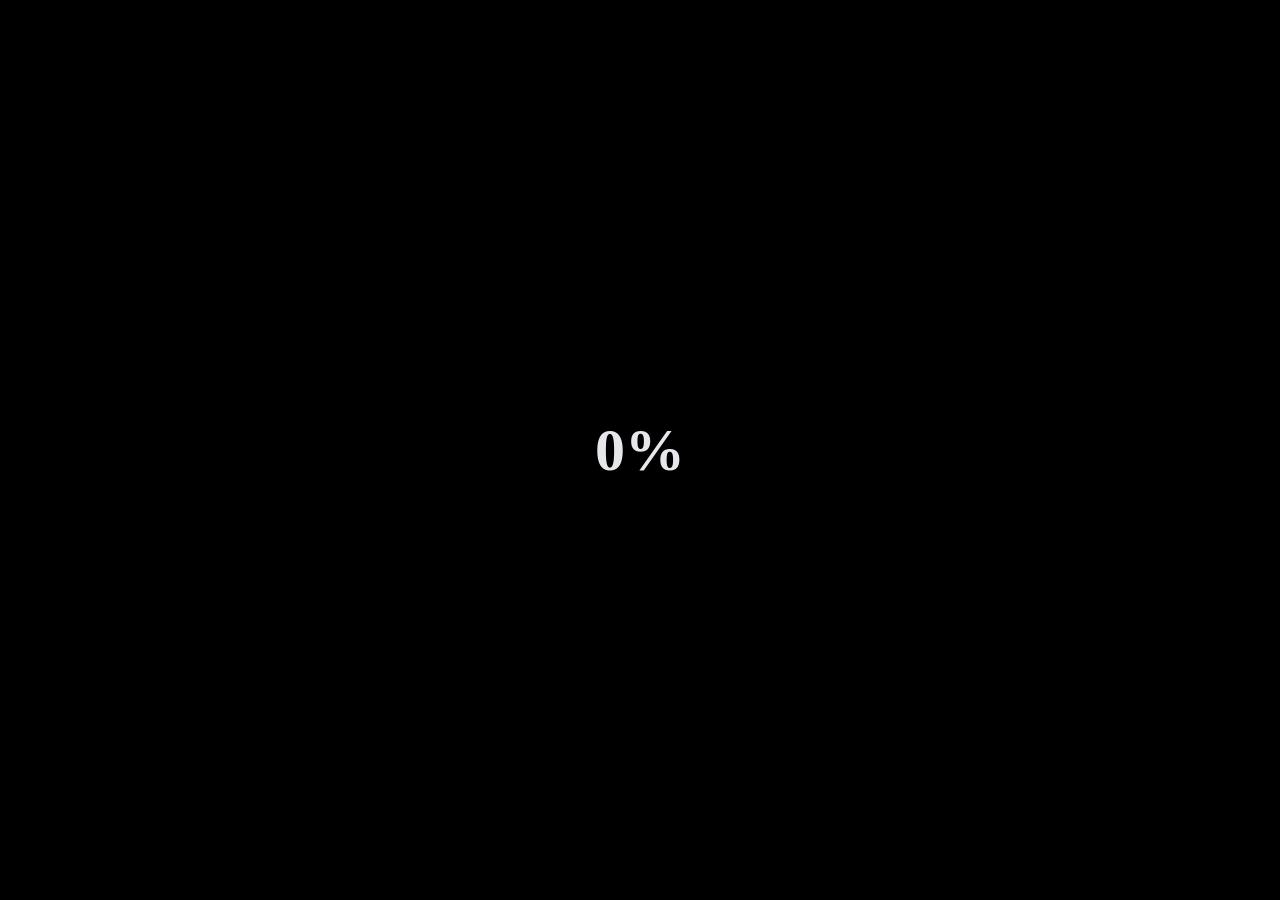
==== HTML/hi.html @ 53896ed6 "Fix resource paths in hi.html Updated file paths for CSS and JavaScript resources." ====
<!DOCTYPE html>
<html lang="en">
<head>
    <meta charset="UTF-8">
    <meta name="viewport" content="width=device-width, initial-scale=1.0">
    <title>Hi</title>
    <link rel="stylesheet" href="../CSS/hi.css">
    <link href="https://fonts.googleapis.com/css2?family=Poppins:wght@300;400;600;700&display=swap" rel="stylesheet">
</head>
<body>

<svg width="0" height="0">
  <filter id="noise">
    <feTurbulence type="fractalNoise"
                  baseFrequency="0.005"
                  numOctaves="3"
                  seed="2">
      <animate attributeName="baseFrequency"
               dur="20s"
               values="0.005;0.008;0.005"
               repeatCount="indefinite"/>
    </feTurbulence>
    <feColorMatrix type="saturate" values="1.5"/>
  </filter>
</svg>

<div id="loader">
    <h1 id="counter">0%</h1>
</div>

<header>
    <h2>Portofolio</h2>
    <nav>
        <a href="index.html">Home</a>
        <a href="HTML/about.html">About</a>
        <a href="HTML/kontak.html">Contact</a>
    </nav>
</header>

<section class="contact-hero">
    <div class="contact-container">

        <div class="contact-left">
            <img src="FOTO/hi.png" alt="My Photo">
        </div>

        <div class="contact-right">
            <h1>Hi <span>Manda.</span></h1>
            <p>
                Hi Amandaa, maybe this is kinda weird, but i just wanna tell you something about this foto. 
                When i first saw your photo, i thought your eyes were really pretty, and i just wanna say that you are really pretty too.
                Aku buat ini sebenernya cuma buat ngomong ini sih, karena aku malu jujur, tapi ya udahlah ya... 
                Jangan lupa di review ya. Have a nice day Manda!
            </p>
        </div>

    </div>
</section>

<audio id="bgMusic" loop>
    <source src="FOTO/pancake.mp3" type="audio/mpeg">
</audio>

<script>
const music = document.getElementById("bgMusic");
music.volume = 0.35;

window.addEventListener("load", () => {
    music.play().catch(() => {
        console.log("Autoplay diblokir, menunggu klik...");
    });
});

document.addEventListener("click", () => {
    if (music.paused) {
        music.play();
    }
}, { once: true });
</script>

<script src="JS/script.js"></script>

</body>
</html>
---- CSS/hi.css ----
*{
    margin:0;
    padding:0;
    box-sizing:border-box;
}

body{
    background:
        radial-gradient(circle at 50% -20%, #1f2937 0%, #0f172a 40%, #0a0a0a 70%),
        #0a0a0a;
    color:#e5e7eb;
    overflow-x:hidden;
    position:relative;
}

body::after{
    content:"";
    position:fixed;
    inset:0;
    background:radial-gradient(circle at center,
        transparent 55%,
        rgba(0,0,0,0.6) 100%);
    pointer-events:none;
    z-index:-1;
}

#loader{
    position:fixed;
    inset:0;
    background:#000;
    display:flex;
    justify-content:center;
    align-items:center;
    z-index:9999;
    transition:opacity .6s ease, visibility .6s ease;
}

#loader h1{
    font-size:60px;
    font-weight:600;
}

header{
    display:flex;
    justify-content:space-between;
    align-items:center;
    padding:30px 80px;
}

header h2{
    font-weight:600;
    letter-spacing:1px;
}

nav a{
    margin-left:40px;
    text-decoration:none;
    color:#cbd5e1;
    opacity:.8;
    transition:.3s ease;
}

nav a:hover{
    opacity:1;
    color:#38bdf8;
}

.contact-hero{
    padding:80px 10% 100px 10%;
}

.contact-container{
    display:flex;
    align-items:center;
    justify-content:space-between;
    gap:80px;
    max-width:1200px;
    margin:auto;
}

.contact-left{
    flex:1;
    display:flex;
    justify-content:center;
}

.contact-left img{
    width:100%;
    max-width:600px;
    border-radius:30px;
    box-shadow:0 30px 70px rgba(0,0,0,0.6);
    transition:.4s ease;
}

.contact-left img:hover{
    transform:scale(1.04);
}

.contact-right{
    flex:1;
}

.contact-right h1{
    font-size:48px;
    font-weight:700;
    margin-bottom:25px;
}

.contact-right h1 span{
    color:#38bdf8;
}

.contact-right p{
    color:#94a3b8;
    line-height:1.8;
    font-size:16px;
    max-width:500px;
}

@media(max-width:992px){

    .contact-container{
        flex-direction:column;
        text-align:center;
    }

    .contact-right p{
        margin:auto;
    }

    nav a{
        margin-left:20px;
    }

}
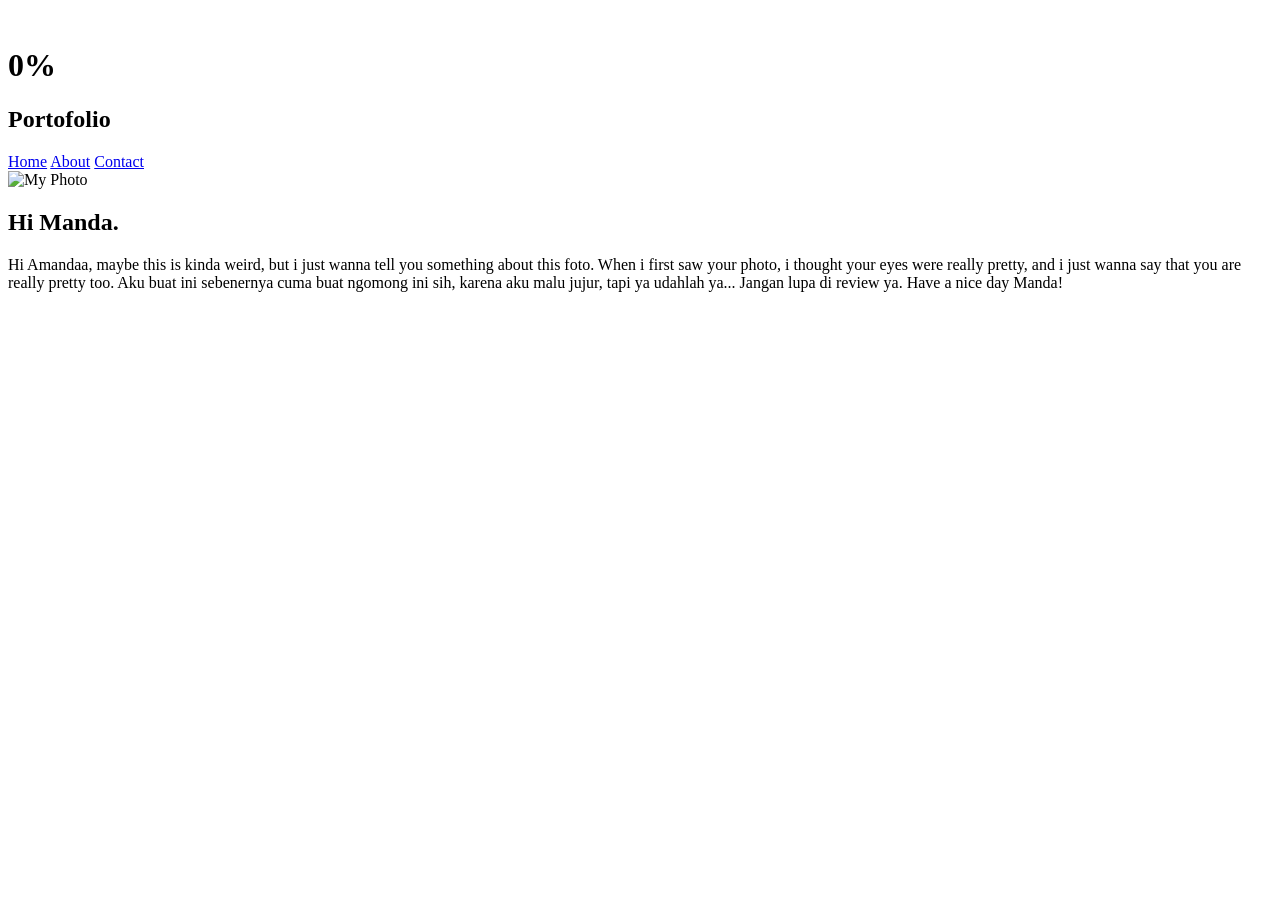
==== commit 026a5894: "Fix HTML encoding issues in hi.html" ====
--- a/HTML/hi.html
+++ b/HTML/hi.html
@@ -4,7 +4,7 @@
     <meta charset="UTF-8">
     <meta name="viewport" content="width=device-width, initial-scale=1.0">
     <title>Hi</title>
-    <link rel="stylesheet" href="../CSS/hi.css">
+    <link rel="stylesheet" href="hi.css">
     <link href="https://fonts.googleapis.com/css2?family=Poppins:wght@300;400;600;700&display=swap" rel="stylesheet">
 </head>
 <body>
@@ -83,3 +83,4 @@
 </body>
 </html>
 
+
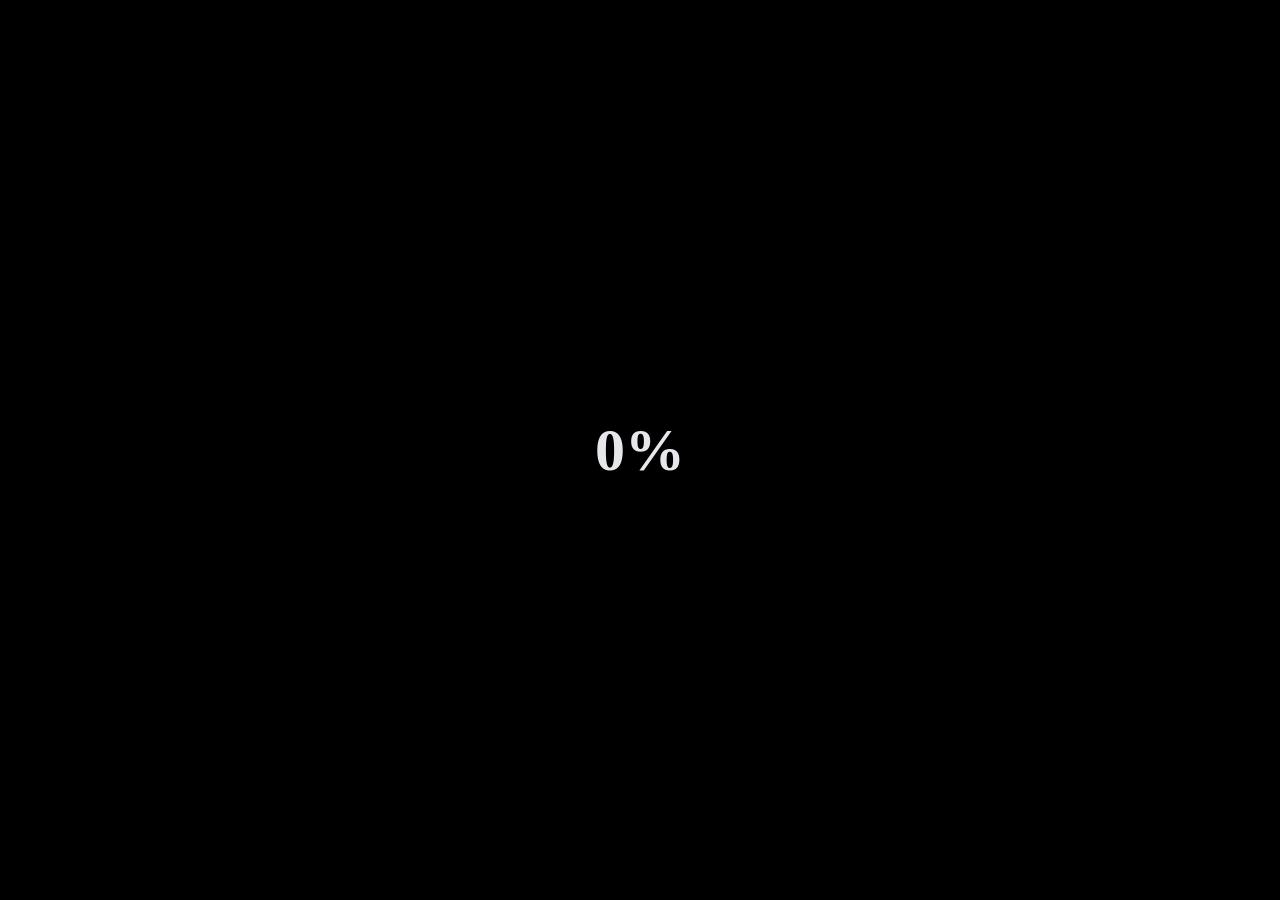
==== commit 20e16417: "Update hi.html" ====
--- a/HTML/hi.html
+++ b/HTML/hi.html
@@ -4,7 +4,7 @@
     <meta charset="UTF-8">
     <meta name="viewport" content="width=device-width, initial-scale=1.0">
     <title>Hi</title>
-    <link rel="stylesheet" href="hi.css">
+    <link rel="stylesheet" href="../CSS/hi.css">
     <link href="https://fonts.googleapis.com/css2?family=Poppins:wght@300;400;600;700&display=swap" rel="stylesheet">
 </head>
 <body>
@@ -41,7 +41,7 @@
     <div class="contact-container">
 
         <div class="contact-left">
-            <img src="FOTO/hi.png" alt="My Photo">
+            <img src="../FOTO/hi.png" alt="My Photo">
         </div>
 
         <div class="contact-right">
@@ -84,3 +84,5 @@
 </html>
 
 
+
+
--- a/CSS/hi.css
+++ b/CSS/hi.css
@@ -0,0 +1,135 @@
+*{
+    margin:0;
+    padding:0;
+    box-sizing:border-box;
+}
+
+body{
+    background:
+        radial-gradient(circle at 50% -20%, #1f2937 0%, #0f172a 40%, #0a0a0a 70%),
+        #0a0a0a;
+    color:#e5e7eb;
+    overflow-x:hidden;
+    position:relative;
+}
+
+body::after{
+    content:"";
+    position:fixed;
+    inset:0;
+    background:radial-gradient(circle at center,
+        transparent 55%,
+        rgba(0,0,0,0.6) 100%);
+    pointer-events:none;
+    z-index:-1;
+}
+
+#loader{
+    position:fixed;
+    inset:0;
+    background:#000;
+    display:flex;
+    justify-content:center;
+    align-items:center;
+    z-index:9999;
+    transition:opacity .6s ease, visibility .6s ease;
+}
+
+#loader h1{
+    font-size:60px;
+    font-weight:600;
+}
+
+header{
+    display:flex;
+    justify-content:space-between;
+    align-items:center;
+    padding:30px 80px;
+}
+
+header h2{
+    font-weight:600;
+    letter-spacing:1px;
+}
+
+nav a{
+    margin-left:40px;
+    text-decoration:none;
+    color:#cbd5e1;
+    opacity:.8;
+    transition:.3s ease;
+}
+
+nav a:hover{
+    opacity:1;
+    color:#38bdf8;
+}
+
+.contact-hero{
+    padding:80px 10% 100px 10%;
+}
+
+.contact-container{
+    display:flex;
+    align-items:center;
+    justify-content:space-between;
+    gap:80px;
+    max-width:1200px;
+    margin:auto;
+}
+
+.contact-left{
+    flex:1;
+    display:flex;
+    justify-content:center;
+}
+
+.contact-left img{
+    width:100%;
+    max-width:600px;
+    border-radius:30px;
+    box-shadow:0 30px 70px rgba(0,0,0,0.6);
+    transition:.4s ease;
+}
+
+.contact-left img:hover{
+    transform:scale(1.04);
+}
+
+.contact-right{
+    flex:1;
+}
+
+.contact-right h1{
+    font-size:48px;
+    font-weight:700;
+    margin-bottom:25px;
+}
+
+.contact-right h1 span{
+    color:#38bdf8;
+}
+
+.contact-right p{
+    color:#94a3b8;
+    line-height:1.8;
+    font-size:16px;
+    max-width:500px;
+}
+
+@media(max-width:992px){
+
+    .contact-container{
+        flex-direction:column;
+        text-align:center;
+    }
+
+    .contact-right p{
+        margin:auto;
+    }
+
+    nav a{
+        margin-left:20px;
+    }
+
+}
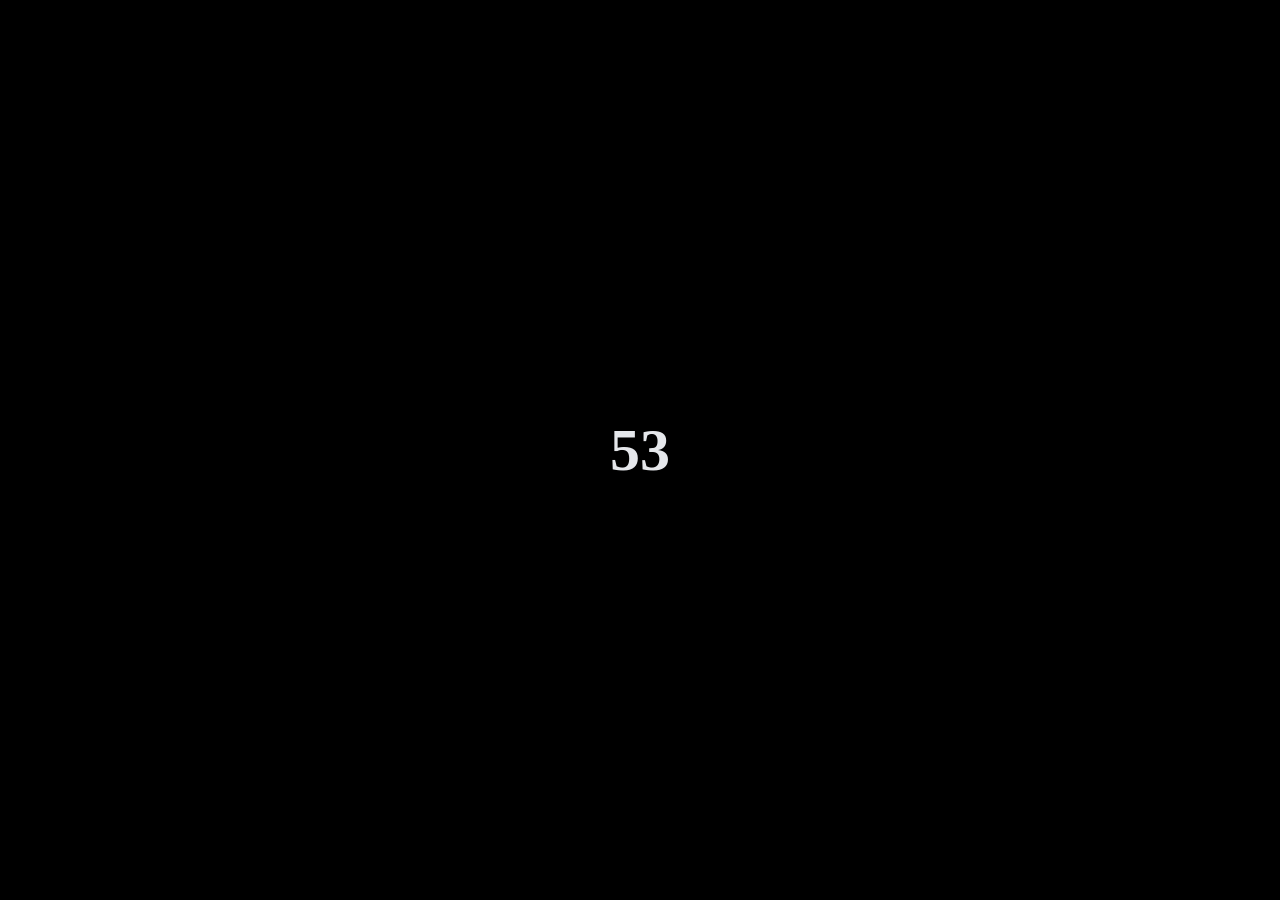
==== commit 2b8e9499: "Update hi.html" ====
--- a/HTML/hi.html
+++ b/HTML/hi.html
@@ -3,13 +3,33 @@
 <head>
     <meta charset="UTF-8">
     <meta name="viewport" content="width=device-width, initial-scale=1.0">
-    <title>Hi</title>
+    <title>Contact</title>
     <link rel="stylesheet" href="../CSS/hi.css">
     <link href="https://fonts.googleapis.com/css2?family=Poppins:wght@300;400;600;700&display=swap" rel="stylesheet">
 </head>
 <body>
 
-<svg width="0" height="0">
+    <audio id="bgMusic" loop>
+    <source src="../FOTO/pancake.mp3" type="audio/mpeg">
+</audio>
+
+<script>
+const music = document.getElementById("bgMusic");
+music.volume = 0.35; 
+window.addEventListener("load", () => {
+    music.play().catch(() => {
+        console.log("Autoplay diblokir, menunggu klik...");
+    });
+});
+
+document.addEventListener("click", () => {
+    if (music.paused) {
+        music.play();
+    }
+}, { once: true });
+</script>
+
+        <svg width="0" height="0">
   <filter id="noise">
     <feTurbulence type="fractalNoise"
                   baseFrequency="0.005"
@@ -24,18 +44,20 @@
   </filter>
 </svg>
 
-<div id="loader">
+    <div id="loader">
     <h1 id="counter">0%</h1>
 </div>
 
 <header>
     <h2>Portofolio</h2>
     <nav>
-        <a href="index.html">Home</a>
-        <a href="HTML/about.html">About</a>
-        <a href="HTML/kontak.html">Contact</a>
+        <a href="../index.html">Home</a>
+        <a href="../HTML/about.html">About</a>
+        <a href="../HTML/kontak.html">Contact</a>
     </nav>
 </header>
+
+<section class="contact-hero">
 
 <section class="contact-hero">
     <div class="contact-container">
@@ -47,42 +69,17 @@
         <div class="contact-right">
             <h1>Hi <span>Manda.</span></h1>
             <p>
-                Hi Amandaa, maybe this is kinda weird, but i just wanna tell you something about this foto. 
-                When i first saw your photo, i thought your eyes were really pretty, and i just wanna say that you are really pretty too.
-                Aku buat ini sebenernya cuma buat ngomong ini sih, karena aku malu jujur, tapi ya udahlah ya... 
-                Jangan lupa di review ya. Have a nice day Manda!
+                Hi Amandaa, maybe this is kinda weird, but i just wanna tell you somthing about this foto. 
+                When i first saw your photo, i thought yourr eyes were really pretty, and i just wanna say that you are really pretty too.
+                Aaku buat ini sebenernya cuma buatt ngomongg ini sihh, karena aku malu jujurr, tapi ya udahlah yaa... Jangan lupa
+                di review yaa. Havee a nicee dayy Mandaaa!
             </p>
+
         </div>
 
     </div>
 </section>
 
-<audio id="bgMusic" loop>
-    <source src="FOTO/pancake.mp3" type="audio/mpeg">
-</audio>
-
-<script>
-const music = document.getElementById("bgMusic");
-music.volume = 0.35;
-
-window.addEventListener("load", () => {
-    music.play().catch(() => {
-        console.log("Autoplay diblokir, menunggu klik...");
-    });
-});
-
-document.addEventListener("click", () => {
-    if (music.paused) {
-        music.play();
-    }
-}, { once: true });
-</script>
-
-<script src="JS/script.js"></script>
-
+<script src="../JS/script.js"></script>
 </body>
 </html>
-
-
-
-
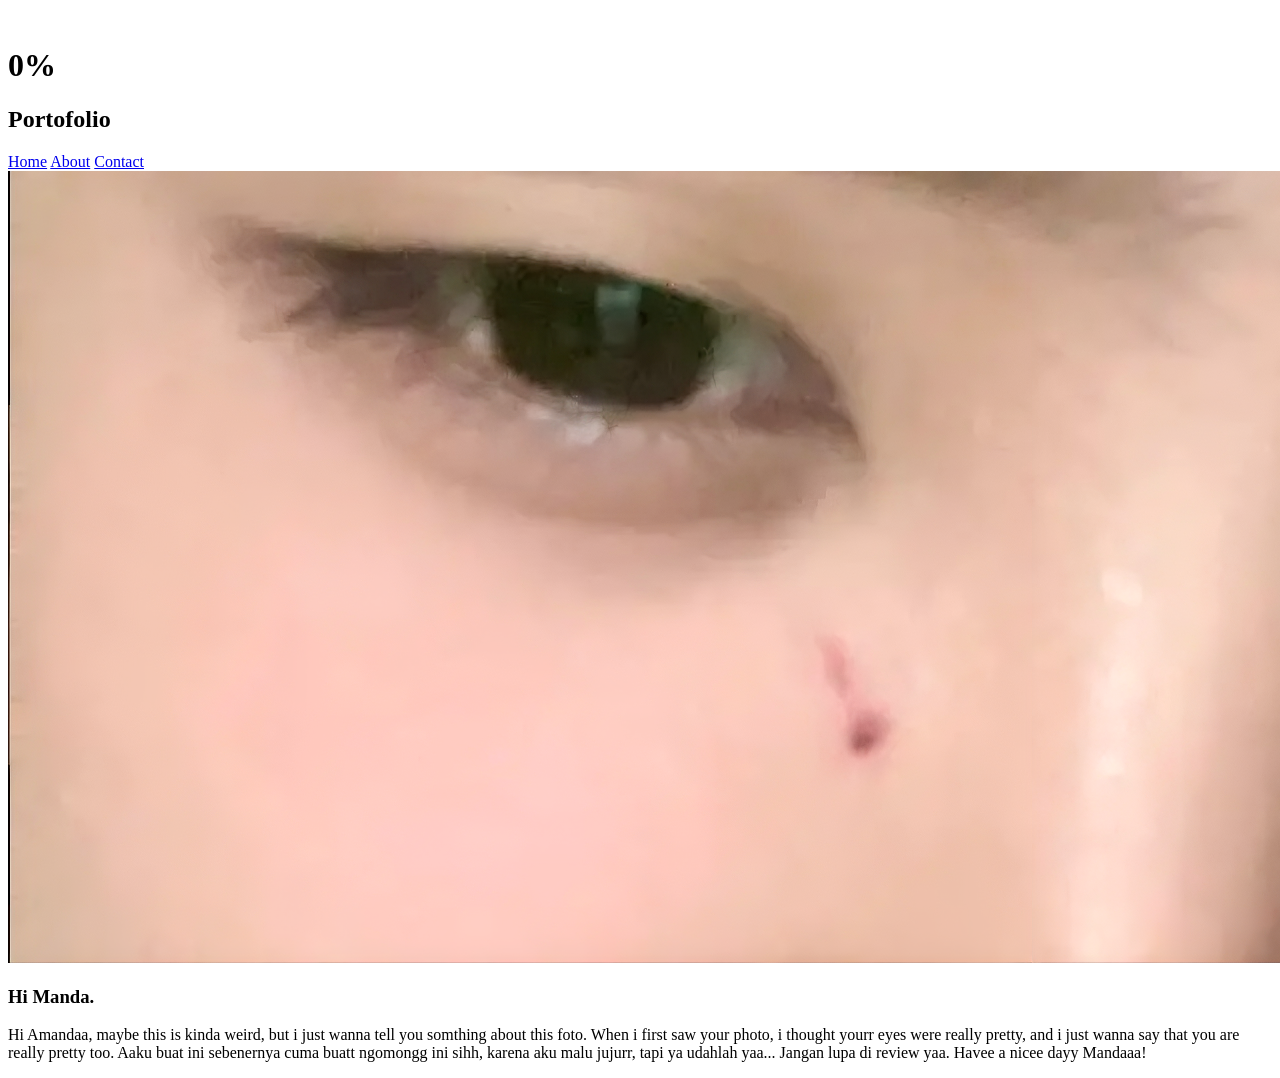
==== commit e05828b7: "Update hi.html" ====
--- a/HTML/hi.html
+++ b/HTML/hi.html
@@ -4,7 +4,7 @@
     <meta charset="UTF-8">
     <meta name="viewport" content="width=device-width, initial-scale=1.0">
     <title>Contact</title>
-    <link rel="stylesheet" href="../CSS/hi.css">
+    <link rel="stylesheet" href="CSS/hi.css">
     <link href="https://fonts.googleapis.com/css2?family=Poppins:wght@300;400;600;700&display=swap" rel="stylesheet">
 </head>
 <body>
@@ -80,6 +80,7 @@
     </div>
 </section>
 
-<script src="../JS/script.js"></script>
+<script src="JS/script.js"></script>
 </body>
 </html>
+
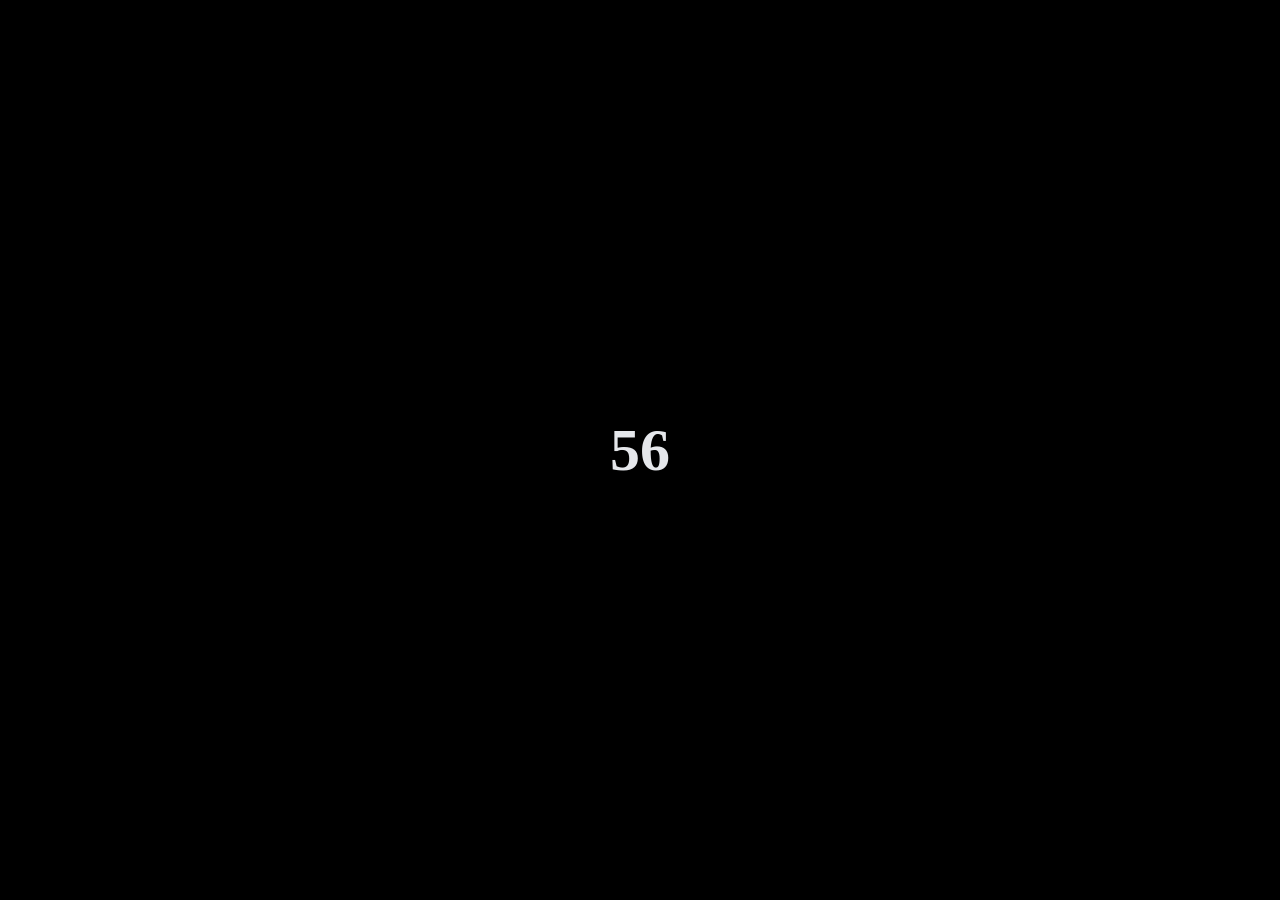
==== commit 5d6c215e: "Update hi.html" ====
--- a/HTML/hi.html
+++ b/HTML/hi.html
@@ -4,30 +4,10 @@
     <meta charset="UTF-8">
     <meta name="viewport" content="width=device-width, initial-scale=1.0">
     <title>Contact</title>
-    <link rel="stylesheet" href="CSS/hi.css">
+    <link rel="stylesheet" href="../CSS/hi.css">
     <link href="https://fonts.googleapis.com/css2?family=Poppins:wght@300;400;600;700&display=swap" rel="stylesheet">
 </head>
 <body>
-
-    <audio id="bgMusic" loop>
-    <source src="../FOTO/pancake.mp3" type="audio/mpeg">
-</audio>
-
-<script>
-const music = document.getElementById("bgMusic");
-music.volume = 0.35; 
-window.addEventListener("load", () => {
-    music.play().catch(() => {
-        console.log("Autoplay diblokir, menunggu klik...");
-    });
-});
-
-document.addEventListener("click", () => {
-    if (music.paused) {
-        music.play();
-    }
-}, { once: true });
-</script>
 
         <svg width="0" height="0">
   <filter id="noise">
@@ -80,7 +60,9 @@
     </div>
 </section>
 
-<script src="JS/script.js"></script>
+<script src="../JS/script.js"></script>
 </body>
 </html>
 
+
+
--- a/CSS/hi.css
+++ b/CSS/hi.css
@@ -0,0 +1,135 @@
+*{
+    margin:0;
+    padding:0;
+    box-sizing:border-box;
+}
+
+body{
+    background:
+        radial-gradient(circle at 50% -20%, #1f2937 0%, #0f172a 40%, #0a0a0a 70%),
+        #0a0a0a;
+    color:#e5e7eb;
+    overflow-x:hidden;
+    position:relative;
+}
+
+body::after{
+    content:"";
+    position:fixed;
+    inset:0;
+    background:radial-gradient(circle at center,
+        transparent 55%,
+        rgba(0,0,0,0.6) 100%);
+    pointer-events:none;
+    z-index:-1;
+}
+
+#loader{
+    position:fixed;
+    inset:0;
+    background:#000;
+    display:flex;
+    justify-content:center;
+    align-items:center;
+    z-index:9999;
+    transition:opacity .6s ease, visibility .6s ease;
+}
+
+#loader h1{
+    font-size:60px;
+    font-weight:600;
+}
+
+header{
+    display:flex;
+    justify-content:space-between;
+    align-items:center;
+    padding:30px 80px;
+}
+
+header h2{
+    font-weight:600;
+    letter-spacing:1px;
+}
+
+nav a{
+    margin-left:40px;
+    text-decoration:none;
+    color:#cbd5e1;
+    opacity:.8;
+    transition:.3s ease;
+}
+
+nav a:hover{
+    opacity:1;
+    color:#38bdf8;
+}
+
+.contact-hero{
+    padding:80px 10% 100px 10%;
+}
+
+.contact-container{
+    display:flex;
+    align-items:center;
+    justify-content:space-between;
+    gap:80px;
+    max-width:1200px;
+    margin:auto;
+}
+
+.contact-left{
+    flex:1;
+    display:flex;
+    justify-content:center;
+}
+
+.contact-left img{
+    width:100%;
+    max-width:600px;
+    border-radius:30px;
+    box-shadow:0 30px 70px rgba(0,0,0,0.6);
+    transition:.4s ease;
+}
+
+.contact-left img:hover{
+    transform:scale(1.04);
+}
+
+.contact-right{
+    flex:1;
+}
+
+.contact-right h1{
+    font-size:48px;
+    font-weight:700;
+    margin-bottom:25px;
+}
+
+.contact-right h1 span{
+    color:#38bdf8;
+}
+
+.contact-right p{
+    color:#94a3b8;
+    line-height:1.8;
+    font-size:16px;
+    max-width:500px;
+}
+
+@media(max-width:992px){
+
+    .contact-container{
+        flex-direction:column;
+        text-align:center;
+    }
+
+    .contact-right p{
+        margin:auto;
+    }
+
+    nav a{
+        margin-left:20px;
+    }
+
+}
